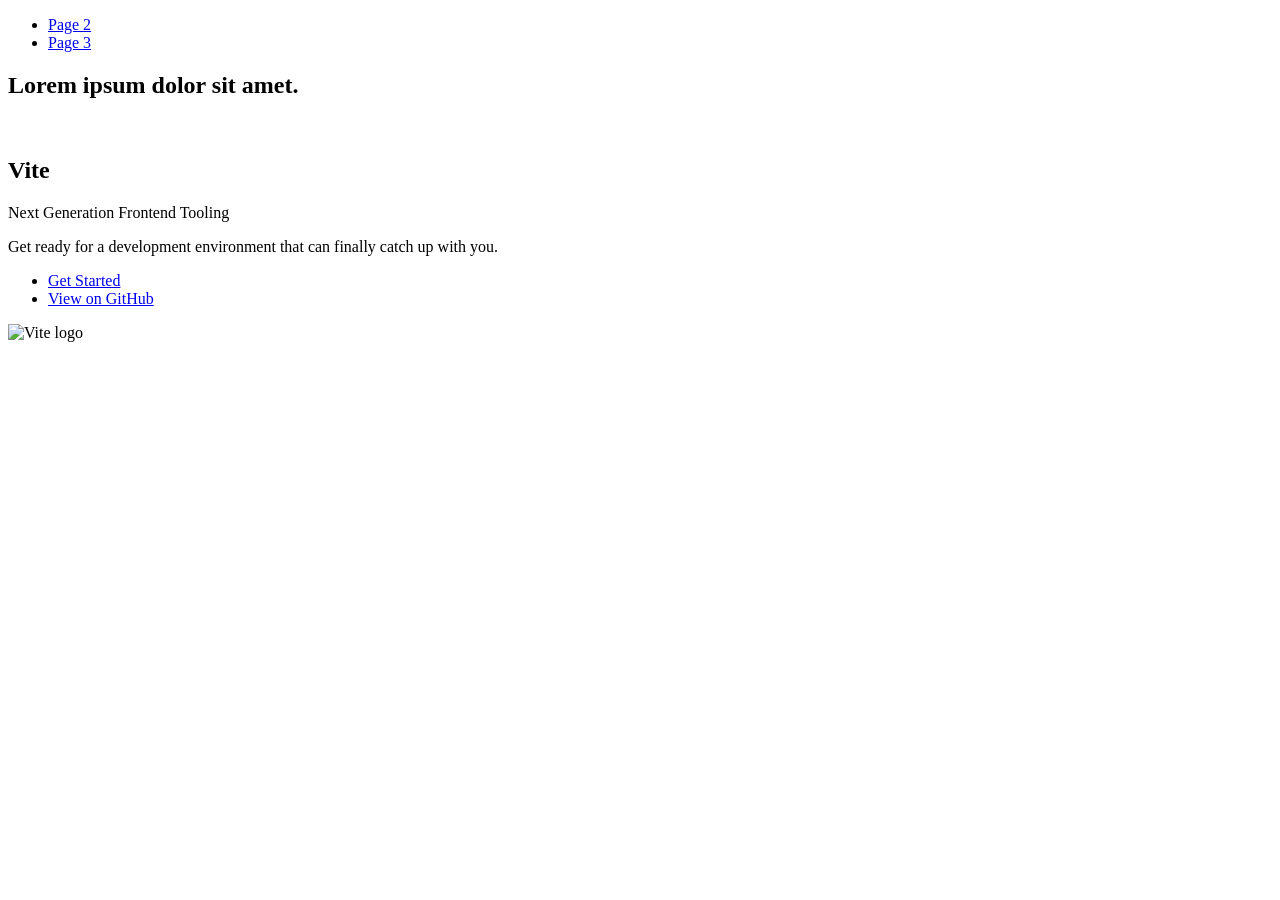
==== index.html @ 83e089ee "Deploying to gh-pages from @ Rey-ui/goit-js-hw-09@1013918d089206f3e740cd5e3a7e770249ad87cb 🚀" ====
<!DOCTYPE html>
<html lang="en">
  <head>
    <meta charset="UTF-8" />
    <link rel="icon" type="image/svg+xml" href="/vanilla-app-template/favicon.svg" />
    <meta name="viewport" content="width=device-width, initial-scale=1.0" />
    <title>Vanilla App Template</title>
    
    <script type="module" crossorigin src="/vanilla-app-template/commonHelpers.js"></script>
    <link rel="stylesheet" href="/vanilla-app-template/assets/index-10c40100.css">
  </head>
  <body>
    <header class="header">
  <nav class="nav">
    <ul class="nav-list">
      <li class="nav-item">
        <a href="./page-2.html" class="nav-link">Page 2</a>
      </li>

      <li class="nav-item">
        <a href="./page-3.html" class="nav-link">Page 3</a>
      </li>
    </ul>
  </nav>
</header>


    <section>
      <h1>Lorem ipsum dolor sit amet.</h1>
      <!-- Path to images as from index.html file -->
      <img src="/vanilla-app-template/assets/javascript-8dac5379.svg" alt="" />
    </section>

    <!-- Loads the specified .html file -->
    <section class="vite-promo">
  <div class="container">
    <div class="wrapper">
      <h2 class="title">
        <span class="gradient">Vite</span>
      </h2>
      <p class="text">Next Generation Frontend Tooling</p>
      <p class="tagline">
        Get ready for a development environment that can finally catch up with
        you.
      </p>

      <ul class="actions">
        <li class="action">
          <a
            class="link"
            href="https://vitejs.dev/guide/"
            target="_blank"
            rel="noopener noreferrer"
            >Get Started</a
          >
        </li>
        <li class="action">
          <a
            class="link"
            href="https://github.com/vitejs/vite"
            target="_blank"
            rel="noopener noreferrer"
            >View on GitHub</a
          >
        </li>
      </ul>
    </div>

    <div class="thumb">
      <!-- Path to images as from index.html file -->
      <img
        class="pic"
        src="/vanilla-app-template/assets/vite-logo-51249ca9.png"
        alt="Vite logo"
        width="640"
        height="640"
      />
    </div>
  </div>
</section>


    
  </body>
</html>
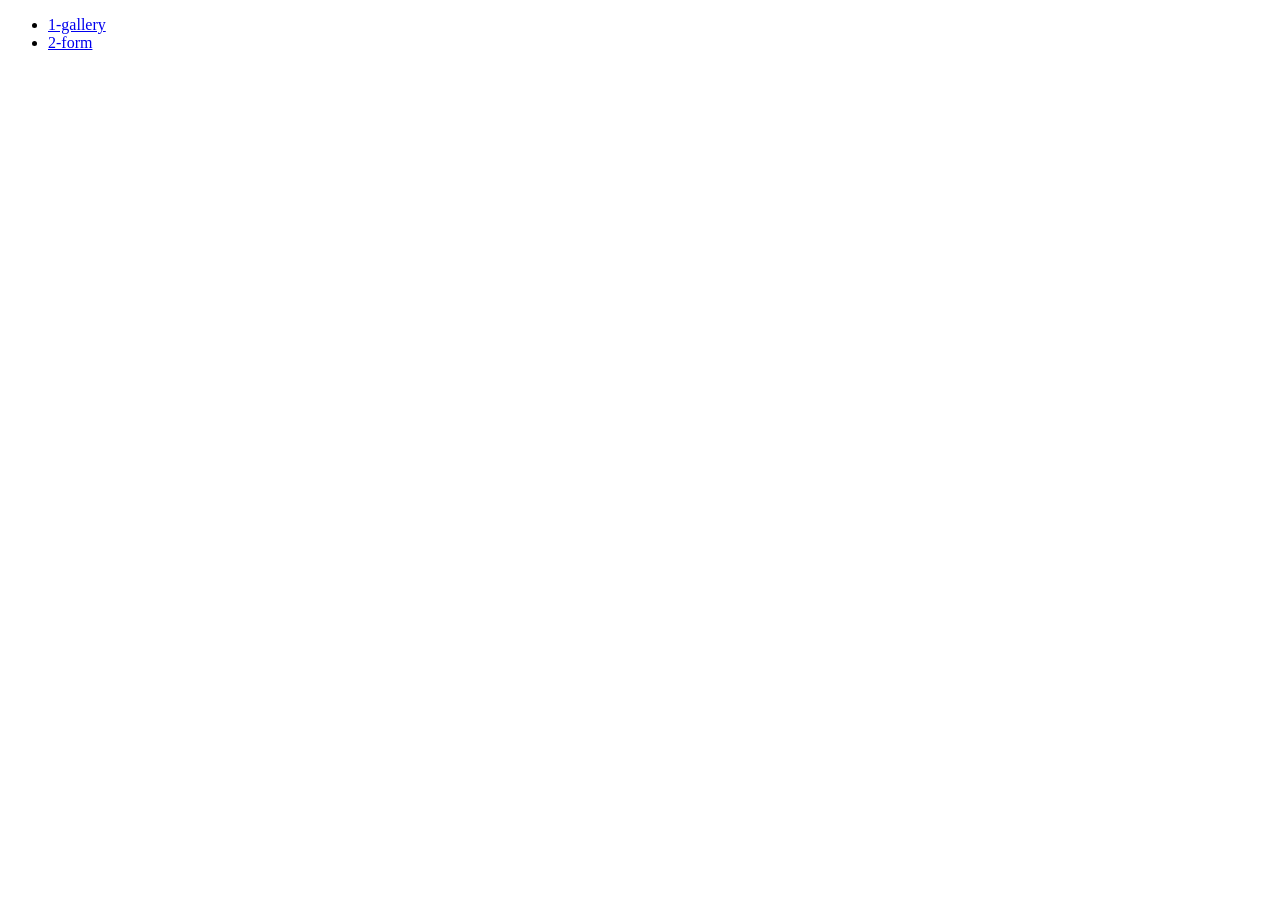
==== commit a5a52b2c: "Deploying to gh-pages from @ Rey-ui/goit-js-hw-09@0a050c6d61ed4c7926b23603acae37e3595bf88f 🚀" ====
--- a/index.html
+++ b/index.html
@@ -1,85 +1,24 @@
 <!DOCTYPE html>
 <html lang="en">
-  <head>
-    <meta charset="UTF-8" />
-    <link rel="icon" type="image/svg+xml" href="/vanilla-app-template/favicon.svg" />
-    <meta name="viewport" content="width=device-width, initial-scale=1.0" />
-    <title>Vanilla App Template</title>
-    
-    <script type="module" crossorigin src="/vanilla-app-template/commonHelpers.js"></script>
-    <link rel="stylesheet" href="/vanilla-app-template/assets/index-10c40100.css">
-  </head>
-  <body>
-    <header class="header">
-  <nav class="nav">
-    <ul class="nav-list">
-      <li class="nav-item">
-        <a href="./page-2.html" class="nav-link">Page 2</a>
-      </li>
 
-      <li class="nav-item">
-        <a href="./page-3.html" class="nav-link">Page 3</a>
-      </li>
-    </ul>
-  </nav>
-</header>
+<head>
+  <meta charset="UTF-8" />
+  <link rel="icon" type="image/svg+xml" href="/goit-js-hw-09/favicon.svg" />
+  <meta name="viewport" content="width=device-width, initial-scale=1.0" />
+  <title>Vanilla App Template</title>
+  
+  <link rel="stylesheet" href="/goit-js-hw-09/assets/index-d44925af.css">
+</head>
 
+<body>
+  <ul class="in-list">
+    <li class="list-item">
+      <a href="./1-gallery.html" class="list-link">1-gallery</a>
+    </li>
+    <li class="list-item">
+      <a href="./2-form.html" class="list-link">2-form</a>
+    </li>
+  </ul>
+</body>
 
-    <section>
-      <h1>Lorem ipsum dolor sit amet.</h1>
-      <!-- Path to images as from index.html file -->
-      <img src="/vanilla-app-template/assets/javascript-8dac5379.svg" alt="" />
-    </section>
-
-    <!-- Loads the specified .html file -->
-    <section class="vite-promo">
-  <div class="container">
-    <div class="wrapper">
-      <h2 class="title">
-        <span class="gradient">Vite</span>
-      </h2>
-      <p class="text">Next Generation Frontend Tooling</p>
-      <p class="tagline">
-        Get ready for a development environment that can finally catch up with
-        you.
-      </p>
-
-      <ul class="actions">
-        <li class="action">
-          <a
-            class="link"
-            href="https://vitejs.dev/guide/"
-            target="_blank"
-            rel="noopener noreferrer"
-            >Get Started</a
-          >
-        </li>
-        <li class="action">
-          <a
-            class="link"
-            href="https://github.com/vitejs/vite"
-            target="_blank"
-            rel="noopener noreferrer"
-            >View on GitHub</a
-          >
-        </li>
-      </ul>
-    </div>
-
-    <div class="thumb">
-      <!-- Path to images as from index.html file -->
-      <img
-        class="pic"
-        src="/vanilla-app-template/assets/vite-logo-51249ca9.png"
-        alt="Vite logo"
-        width="640"
-        height="640"
-      />
-    </div>
-  </div>
-</section>
-
-
-    
-  </body>
-</html>
+</html>
